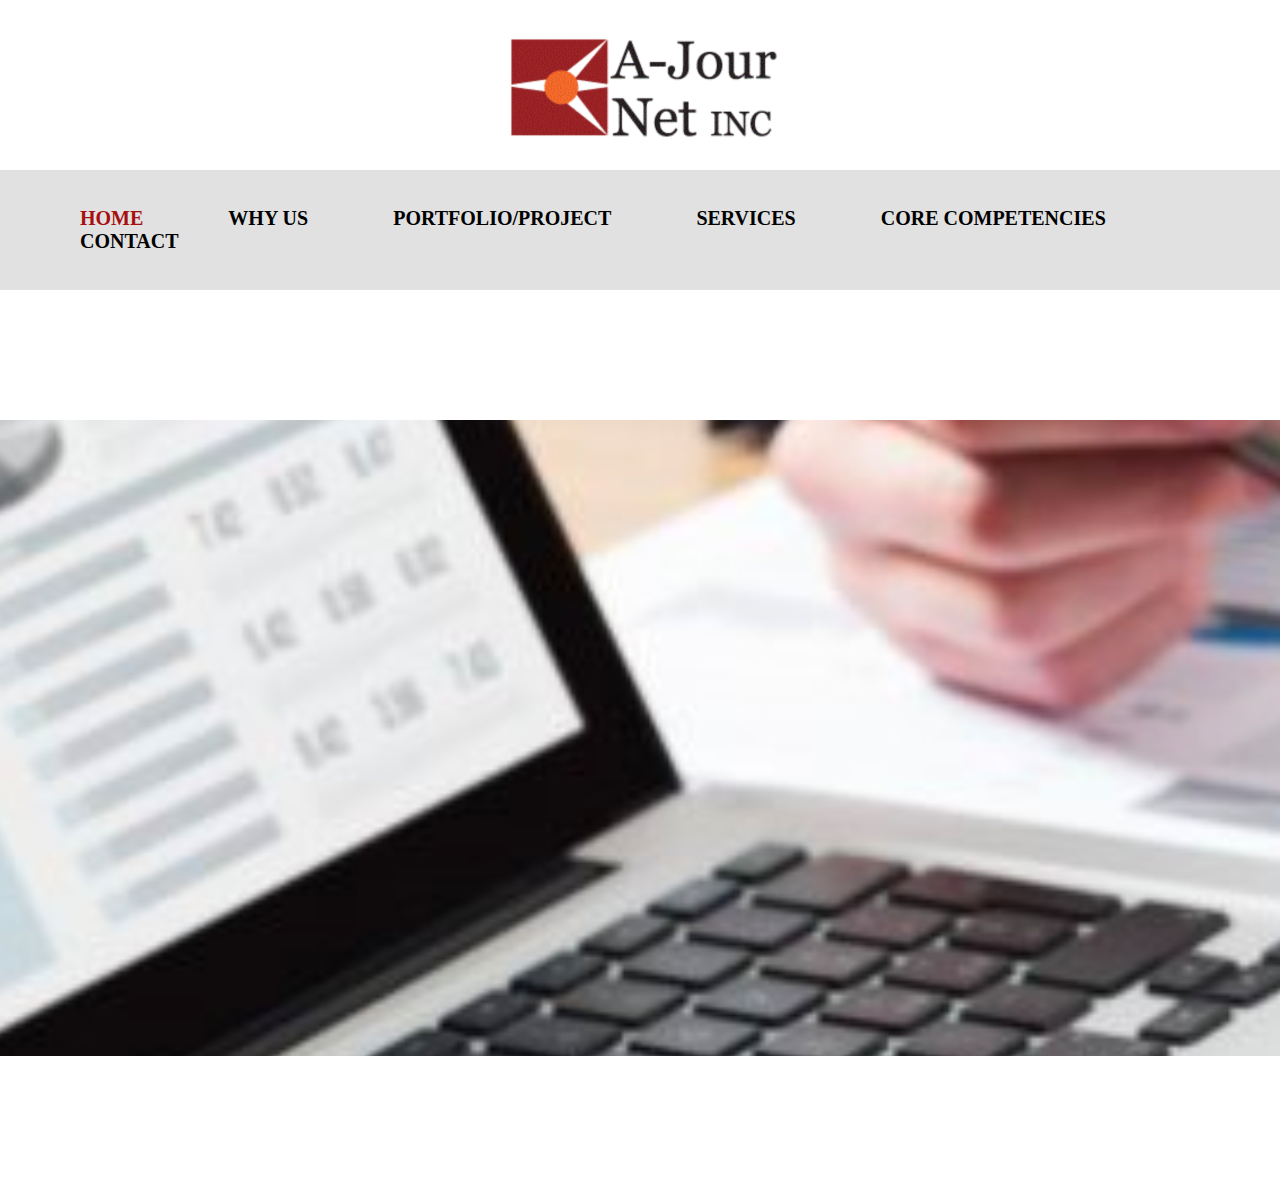
==== index.html @ ab973182 "created git ignore" ====
<!DOCTYPE html>
<html>
    <head>
        <title>A jour net</title>
        <link rel="stylesheet" href="style.css">
    </head>

    <body>
      <div>
          <img src="images/logos/ajournet-logo.svg" class="profile-img">
      </div>
        <header>
            <nav>
                <ul>
                    <li><a class=current href="index.html">HOME</a></li>
                    <li><a href="why.html">WHY US</a></li>
                    <li><a href="portfolio.html">PORTFOLIO/PROJECT</a></li>
                    <li><a href="services.html">SERVICES</a></li>
                    <li><a href="core.html">CORE COMPETENCIES</a></li>
                    <li><a href="contact.html">CONTACT</a></li>
                </ul>
            </nav>
        </header>
        <main>
            <section id="home">
              <div>
                <img src="images/others/Mask Group 2.svg">
              </div>
              <div>
                  .smelborp tnetnoc noitatnemucoD lacinhceT dna gnitekraM
                  ot snoitulos ssalc dlrow
                  edivorp ot denoitisop yleuqinu si teN ruoJ-A ,troppus dna tnempoleved ,noitinfied tnemeganaM tnetnoC tnenopmoC dna LMX/ATID ni ecneirepxe sraey 02 revo htiW
              </div>
            </section>
        </main>
    </body>
</html>
---- style.css ----
body {
  margin: 0;
}

header {
  display: flex;
  height: 120px;
  background-color: #e1e1e1;
}

header * {
  margin-left: auto;
  margin-right: auto;
  margin-bottom: auto;
  margin-top: auto;
  display: inline;
  font-size: 20px;
  font-weight: bold;
  font-family: "Georgia";
}

header ul {
  padding: 0;
}

header li {
  margin-left: 80px;
}

header a:hover {
  color: #a70f0f
}

header a.current {
  color: #a70f0f
}

header li a {
  text-decoration: none;
  color: black;
  font-size: 20px;
}

section {
  height: 100vh;
  display: flex;
  justify-content: center;
  align-items: center;
  text-align: center;
}

.profile-img {
  display: block;
  margin: auto;
  margin-bottom: 20px;
  width: 300px;
}

footer {
  text-align: center;
  padding: 50px;
}
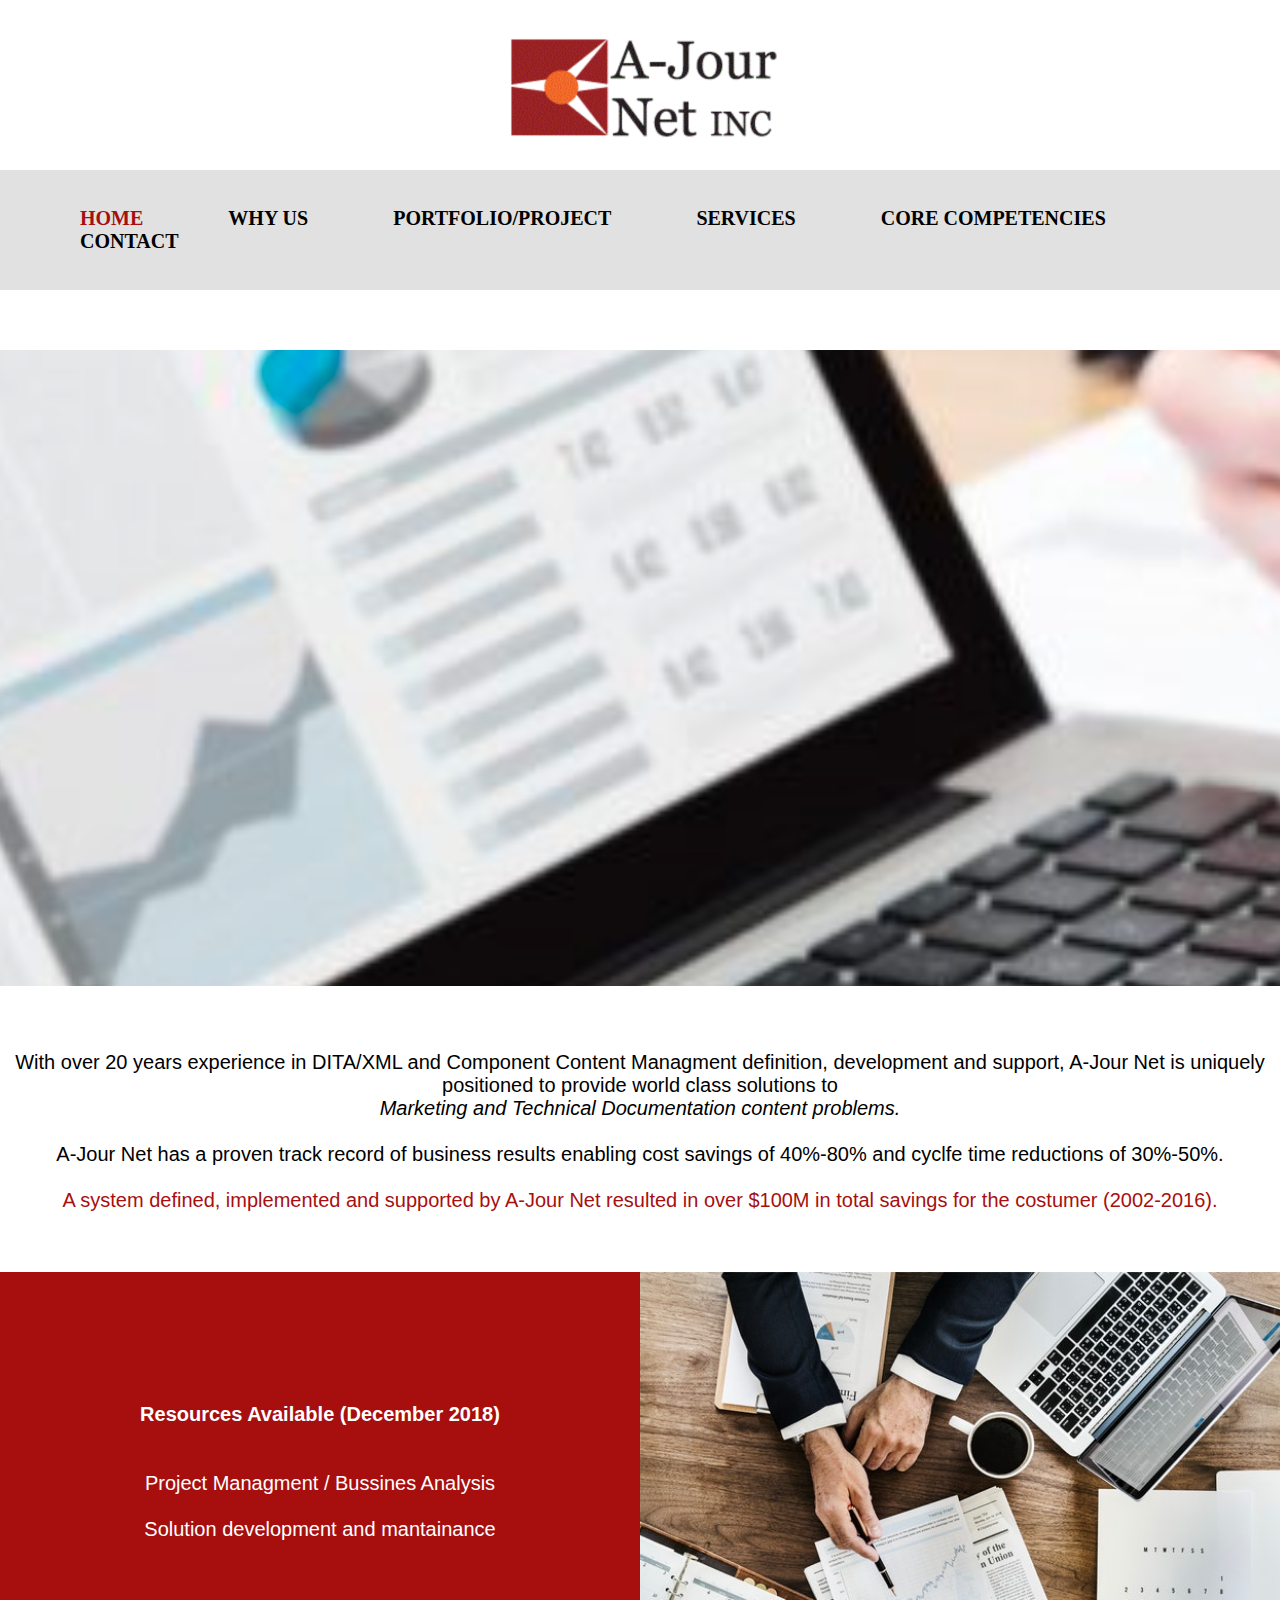
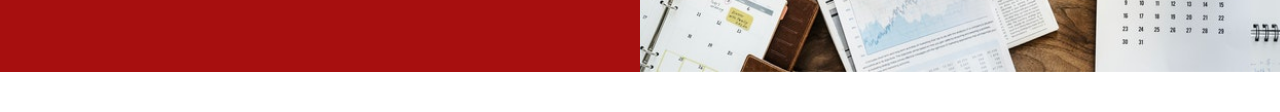
==== commit 81ce68a0: "Created index and why views" ====
--- a/index.html
+++ b/index.html
@@ -23,14 +23,37 @@
         </header>
         <main>
             <section id="home">
-              <div>
-                <img src="images/others/Mask Group 2.svg">
-              </div>
-              <div>
-                  .smelborp tnetnoc noitatnemucoD lacinhceT dna gnitekraM
-                  ot snoitulos ssalc dlrow
-                  edivorp ot denoitisop yleuqinu si teN ruoJ-A ,troppus dna tnempoleved ,noitinfied tnemeganaM tnetnoC tnenopmoC dna LMX/ATID ni ecneirepxe sraey 02 revo htiW
-              </div>
+                <div>
+                    <img class=layout-img src="images/others/Mask Group 2.svg">
+                </div>
+                <div class="left-list">
+                    <p>
+                        With over 20 years experience in DITA/XML and Component Content Managment
+                        definition, development and support, A-Jour Net is uniquely positioned to provide
+                        world class solutions to <br/>
+                        <em>Marketing and Technical Documentation content problems.</em> <br/>
+                        <br/>
+                        A-Jour Net has a proven track record of business results enabling cost savings of
+                        40%-80% and cyclfe time reductions of 30%-50%. <br/>
+                        <br/>
+                        <span class="highlight">A system defined, implemented and supported by A-Jour Net resulted in over $100M
+                        in total savings for the costumer (2002-2016).</span>
+                    </p>
+                </div>
+                <div class="row">
+                    <div class="column red-column">
+                        <p>
+                            <b>Resources Available (December 2018)</b> <br/>
+                            <br/><br/>
+                            Project Managment / Bussines Analysis <br/>
+                            <br/>
+                            Solution development and mantainance
+                        </p>
+                    </div>
+                    <div class="column">
+                        <img src="images/others/Image 5.svg" class="column-figure" >
+                    </div>
+                </div>
             </section>
         </main>
     </body>
--- a/style.css
+++ b/style.css
@@ -1,5 +1,7 @@
 body {
   margin: 0;
+  font-size: 20px;
+  font-family: "Arial";
 }
 
 header {
@@ -17,6 +19,14 @@
   font-size: 20px;
   font-weight: bold;
   font-family: "Georgia";
+}
+
+h1, h2 {
+  color: #a70f0f;
+}
+
+h2 {
+  font-size: 22px;
 }
 
 header ul {
@@ -38,15 +48,53 @@
 header li a {
   text-decoration: none;
   color: black;
-  font-size: 20px;
 }
 
 section {
-  height: 100vh;
-  display: flex;
   justify-content: center;
   align-items: center;
   text-align: center;
+}
+
+section > div {
+  margin-top: 60px;
+}
+
+div .highlight {
+  color: #a70f0f
+}
+
+img .layout-img {
+  width: 100vw;
+}
+
+div .column {
+  float: left;
+  width: 50%;
+  height: 400px;
+  overflow: hidden;
+  margin-bottom: 40px;
+}
+
+div .red-column {
+  background-color: #a70f0f;
+  color: white;
+  margin-top: auto;
+  display: flex;
+  align-items: center;
+  justify-content: center;
+}
+
+div .left-list {
+  text-align: left;
+  margin-left: 8%;
+  margin-right: 8%
+}
+
+div .column-figure {
+  height: 100%;
+  width: 100%;
+  object-fit: cover;
 }
 
 .profile-img {
@@ -55,8 +103,3 @@
   margin-bottom: 20px;
   width: 300px;
 }
-
-footer {
-  text-align: center;
-  padding: 50px;
-}
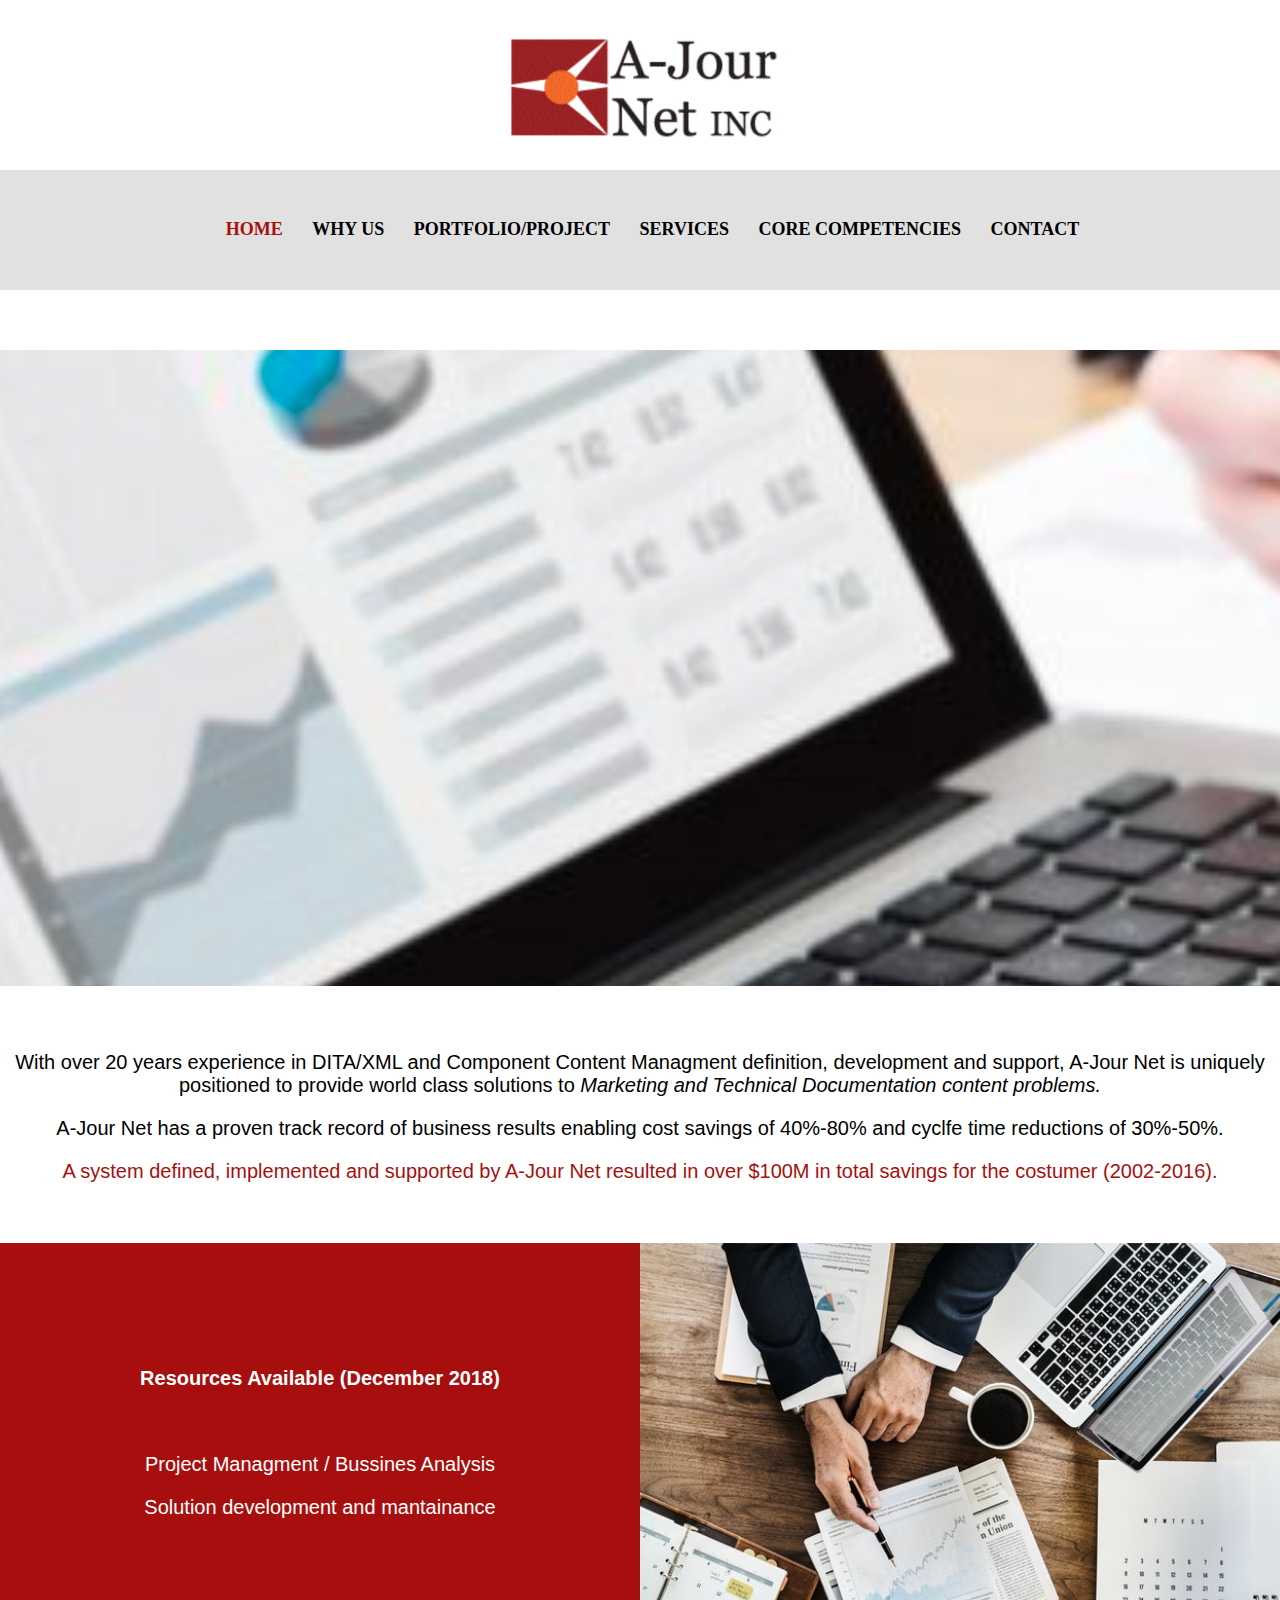
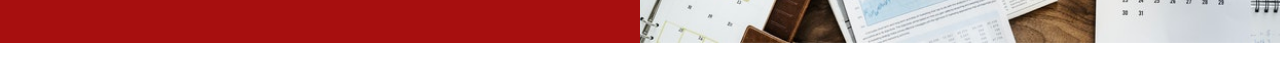
==== commit 90749649: "Small fixes" ====
--- a/index.html
+++ b/index.html
@@ -27,28 +27,22 @@
                     <img class=layout-img src="images/others/Mask Group 2.svg">
                 </div>
                 <div class="left-list">
-                    <p>
-                        With over 20 years experience in DITA/XML and Component Content Managment
-                        definition, development and support, A-Jour Net is uniquely positioned to provide
-                        world class solutions to <br/>
-                        <em>Marketing and Technical Documentation content problems.</em> <br/>
-                        <br/>
-                        A-Jour Net has a proven track record of business results enabling cost savings of
-                        40%-80% and cyclfe time reductions of 30%-50%. <br/>
-                        <br/>
-                        <span class="highlight">A system defined, implemented and supported by A-Jour Net resulted in over $100M
-                        in total savings for the costumer (2002-2016).</span>
-                    </p>
+                    <p>With over 20 years experience in DITA/XML and Component Content Managment
+                    definition, development and support, A-Jour Net is uniquely positioned to provide
+                    world class solutions to <em>Marketing and Technical Documentation content problems.</em> </p>
+                    <p>A-Jour Net has a proven track record of business results enabling cost savings of
+                    40%-80% and cyclfe time reductions of 30%-50%. </p>
+                    <p> <span class="highlight">A system defined, implemented and supported by A-Jour Net resulted in over $100M
+                    in total savings for the costumer (2002-2016).</span></p>
                 </div>
                 <div class="row">
                     <div class="column red-column">
-                        <p>
-                            <b>Resources Available (December 2018)</b> <br/>
-                            <br/><br/>
-                            Project Managment / Bussines Analysis <br/>
-                            <br/>
-                            Solution development and mantainance
-                        </p>
+                        <div>
+                            <p><b>Resources Available (December 2018)</b></p>
+                            </br>
+                            <p>Project Managment / Bussines Analysis</p>
+                            <p>Solution development and mantainance</p>
+                        </div>
                     </div>
                     <div class="column">
                         <img src="images/others/Image 5.svg" class="column-figure" >
--- a/style.css
+++ b/style.css
@@ -1,105 +1,203 @@
 body {
-  margin: 0;
-  font-size: 20px;
-  font-family: "Arial";
+    margin: 0;
+    font-size: 20px;
+    font-family: "Arial";
 }
 
 header {
-  display: flex;
-  height: 120px;
-  background-color: #e1e1e1;
+    display: flex;
+    height: 120px;
+    background-color: #e1e1e1;
 }
 
 header * {
-  margin-left: auto;
-  margin-right: auto;
-  margin-bottom: auto;
-  margin-top: auto;
-  display: inline;
-  font-size: 20px;
-  font-weight: bold;
-  font-family: "Georgia";
-}
-
-h1, h2 {
-  color: #a70f0f;
-}
-
+    margin-left: auto;
+    margin-right: auto;
+    margin-bottom: auto;
+    margin-top: auto;
+    display: inline;
+    font-size: 18px;
+    font-weight: bold;
+    font-family: "Georgia";
+}
+
+h1,
 h2 {
-  font-size: 22px;
+    color: #a70f0f;
+}
+
+h2 {
+    font-size: 22px;
 }
 
 header ul {
-  padding: 0;
+    padding: 0;
 }
 
 header li {
-  margin-left: 80px;
+    margin-left: 25px;
 }
 
 header a:hover {
-  color: #a70f0f
+    color: #a70f0f
 }
 
 header a.current {
-  color: #a70f0f
+    color: #a70f0f
 }
 
 header li a {
-  text-decoration: none;
-  color: black;
+    text-decoration: none;
+    color: black;
 }
 
 section {
-  justify-content: center;
-  align-items: center;
-  text-align: center;
-}
-
-section > div {
+    justify-content: center;
+    align-items: center;
+    text-align: center;
+}
+
+section>div {
+    margin-top: 60px;
+}
+
+div .highlight {
+    color: #a70f0f
+}
+
+img .layout-img {
+    width: 100vw;
+}
+
+div .column {
+    float: left;
+    width: 50%;
+    height: 400px;
+    overflow: hidden;
+    margin-bottom: 40px;
+}
+
+div .triple-column {
+  float: left;
+  width: 33.3%;
   margin-top: 60px;
-}
-
-div .highlight {
-  color: #a70f0f
-}
-
-img .layout-img {
-  width: 100vw;
-}
-
-div .column {
-  float: left;
-  width: 50%;
-  height: 400px;
-  overflow: hidden;
-  margin-bottom: 40px;
+  position: relative;
 }
 
 div .red-column {
+    background-color: #a70f0f;
+    color: white;
+    margin-top: auto;
+    display: flex;
+    align-items: center;
+    justify-content: center;
+}
+
+div .left-list {
+    text-align: left;
+    margin-left: 8%;
+    margin-right: 8%
+}
+
+div .column-figure {
+    height: 100%;
+    width: 100%;
+    object-fit: cover;
+}
+
+.profile-img {
+    display: block;
+    margin: auto;
+    margin-bottom: 20px;
+    width: 300px;
+}
+
+hr {
+    border: none;
+    border-left: 1px solid hsla(200, 10%, 50%, 100);
+    height: 100vh;
+    width: 1px;
+}
+
+.contact-profile-list {
+    display: -webkit-inline-box;
+    height: 30pc;
+}
+
+.contact-profile {
+    width: 50%;
+}
+
+.contact-row input,
+textarea {
+    width: 100%;
+    font-size: 30px;
+    margin-bottom: 40px;
+}
+
+.contact-title-page {
+    font-size: 200%;
+    color: #a70f0f;
+}
+
+.contact-profile h3 {
+    width: 20%;
+    margin: auto;
+    color: #a70f0f;
+    text-align: center;
+    height: 7pc;
+}
+
+.contact-row {
+    display: inline-flex;
+    text-align: left;
+    padding-left: 3%;
+}
+
+.contact-column {
+    flex: 50%;
+}
+
+.contact-submit {
+    width: 90%;
+}
+
+.contact-btn {
+    background-color: #a70f0f;
+    color: #e1e1e1;
+    width: 115px;
+    height: 40px;
+    float: right;
+}
+
+.service-label {
+  position: absolute;
+  top: 50%;
+  left: 50%;
+  margin-right: -50%;
+  transform: translate(-50%, -50%);
   background-color: #a70f0f;
   color: white;
-  margin-top: auto;
-  display: flex;
-  align-items: center;
-  justify-content: center;
-}
-
-div .left-list {
-  text-align: left;
-  margin-left: 8%;
-  margin-right: 8%
-}
-
-div .column-figure {
-  height: 100%;
-  width: 100%;
-  object-fit: cover;
-}
-
-.profile-img {
-  display: block;
-  margin: auto;
-  margin-bottom: 20px;
-  width: 300px;
-}
+  border-radius: 15px;
+  font-size: 18px;
+}
+
+.service-label-text {
+  margin-inline-start: 1em;
+  margin-inline-end: 1em;
+}
+
+.service-img {
+  height: 60%;
+  width: 60%;
+}
+.contact-row:after {
+    content: "";
+    display: table;
+    clear: both;
+}
+
+footer {
+    text-align: center;
+    padding: 50px;
+}
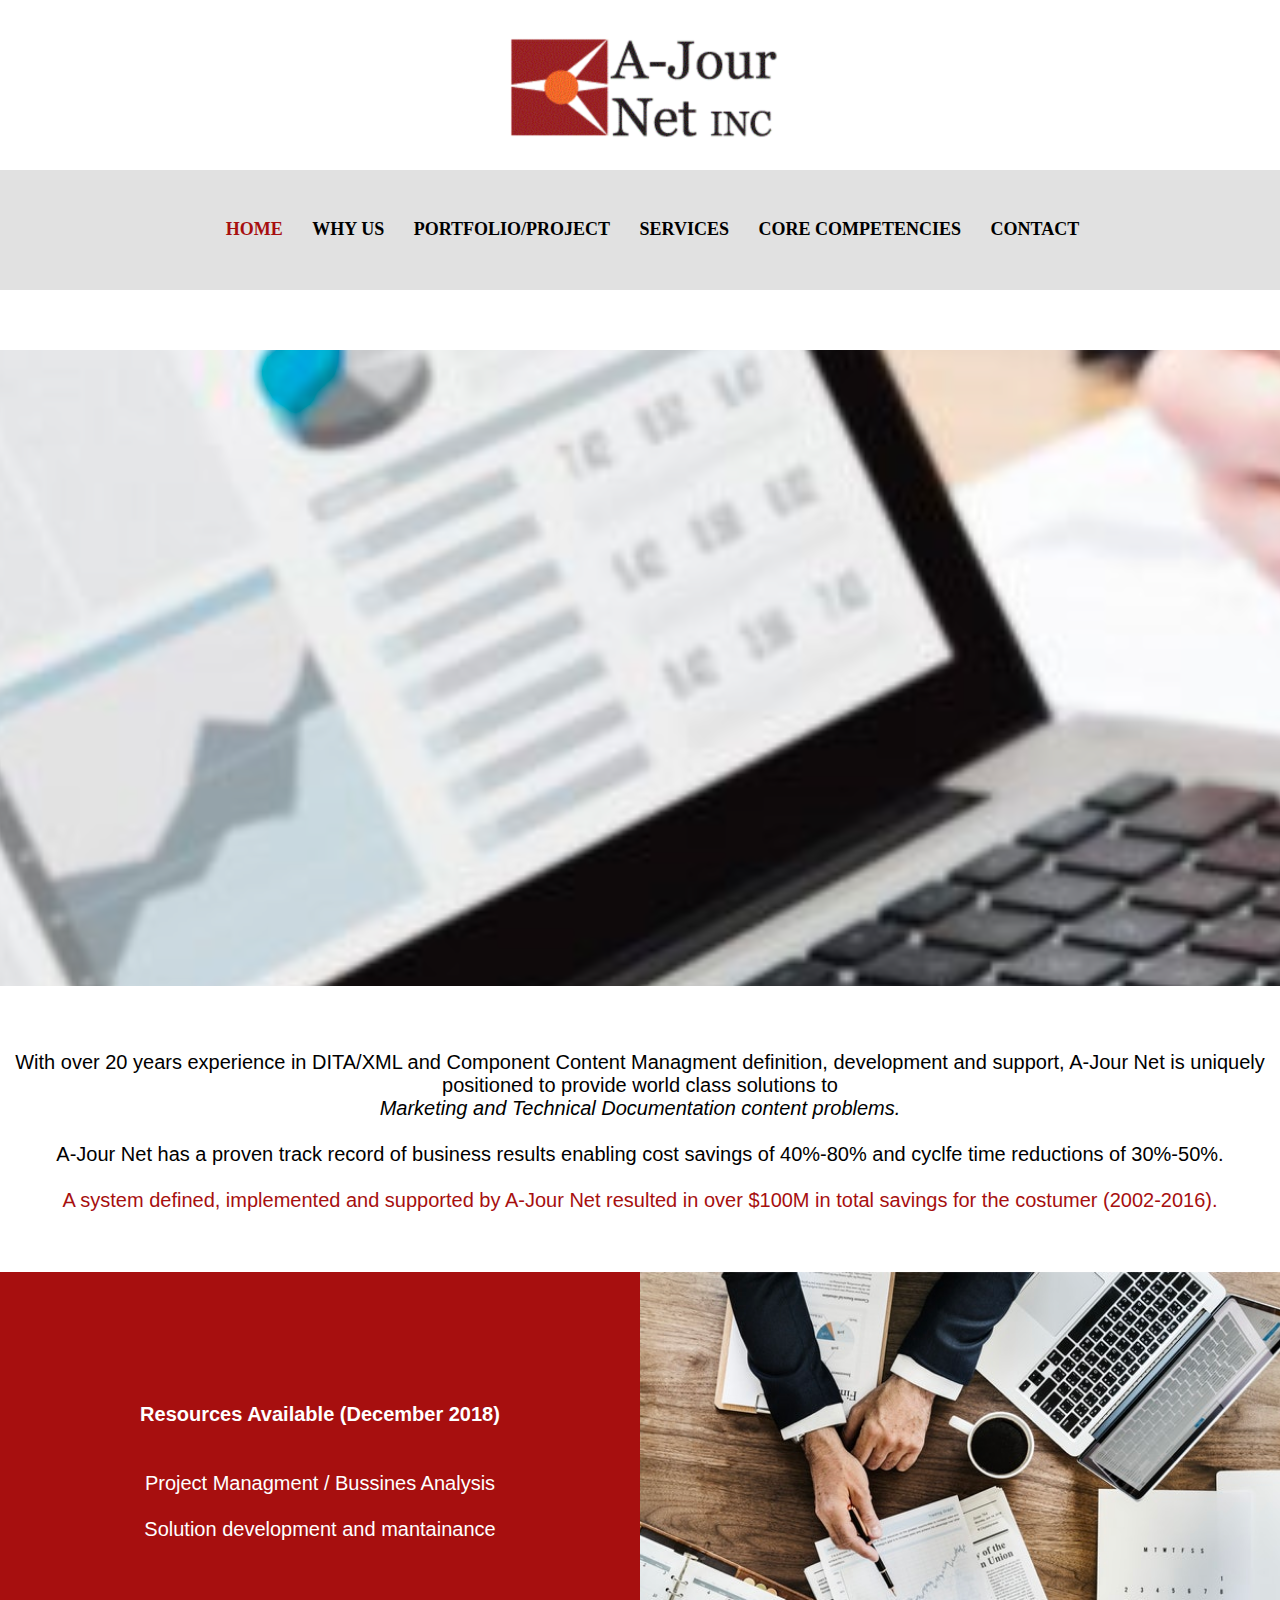
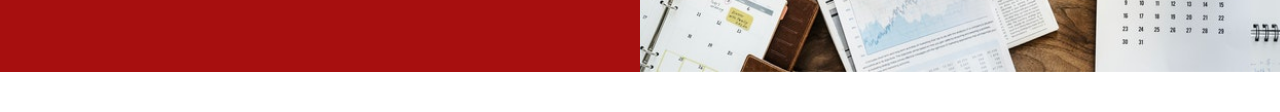
==== commit dbb413c3: "include core page" ====
--- a/index.html
+++ b/index.html
@@ -1,54 +1,56 @@
 <!DOCTYPE html>
 <html>
-    <head>
-        <title>A jour net</title>
-        <link rel="stylesheet" href="style.css">
-    </head>
 
-    <body>
-      <div>
-          <img src="images/logos/ajournet-logo.svg" class="profile-img">
-      </div>
-        <header>
-            <nav>
-                <ul>
-                    <li><a class=current href="index.html">HOME</a></li>
-                    <li><a href="why.html">WHY US</a></li>
-                    <li><a href="portfolio.html">PORTFOLIO/PROJECT</a></li>
-                    <li><a href="services.html">SERVICES</a></li>
-                    <li><a href="core.html">CORE COMPETENCIES</a></li>
-                    <li><a href="contact.html">CONTACT</a></li>
-                </ul>
-            </nav>
-        </header>
-        <main>
-            <section id="home">
-                <div>
-                    <img class=layout-img src="images/others/Mask Group 2.svg">
+<head>
+    <title>A jour net</title>
+    <link rel="stylesheet" href="style.css">
+</head>
+
+<body>
+    <div>
+        <img src="images/logos/ajournet-logo.svg" class="profile-img">
+    </div>
+    <header>
+        <nav>
+            <ul>
+                <li><a class=current href="index.html">HOME</a></li>
+                <li><a href="why.html">WHY US</a></li>
+                <li><a href="portfolio.html">PORTFOLIO/PROJECT</a></li>
+                <li><a href="services.html">SERVICES</a></li>
+                <li><a href="core.html">CORE COMPETENCIES</a></li>
+                <li><a href="contact.html">CONTACT</a></li>
+            </ul>
+        </nav>
+    </header>
+    <main>
+        <section id="home">
+            <div>
+                <img class=layout-img src="images/others/Mask Group 2.svg">
+            </div>
+            <div class="left-list">
+                <p>
+                    With over 20 years experience in DITA/XML and Component Content Managment definition, development and support, A-Jour Net is uniquely positioned to provide world class solutions to <br/>
+                    <em>Marketing and Technical Documentation content problems.</em> <br/>
+                    <br/> A-Jour Net has a proven track record of business results enabling cost savings of 40%-80% and cyclfe time reductions of 30%-50%. <br/>
+                    <br/>
+                    <span class="highlight">A system defined, implemented and supported by A-Jour Net resulted in over $100M
+                        in total savings for the costumer (2002-2016).</span>
+                </p>
+            </div>
+            <div class="row">
+                <div class="column red-column">
+                    <p>
+                        <b>Resources Available (December 2018)</b> <br/>
+                        <br/><br/> Project Managment / Bussines Analysis <br/>
+                        <br/> Solution development and mantainance
+                    </p>
                 </div>
-                <div class="left-list">
-                    <p>With over 20 years experience in DITA/XML and Component Content Managment
-                    definition, development and support, A-Jour Net is uniquely positioned to provide
-                    world class solutions to <em>Marketing and Technical Documentation content problems.</em> </p>
-                    <p>A-Jour Net has a proven track record of business results enabling cost savings of
-                    40%-80% and cyclfe time reductions of 30%-50%. </p>
-                    <p> <span class="highlight">A system defined, implemented and supported by A-Jour Net resulted in over $100M
-                    in total savings for the costumer (2002-2016).</span></p>
+                <div class="column">
+                    <img src="images/others/Image 5.svg" class="column-figure">
                 </div>
-                <div class="row">
-                    <div class="column red-column">
-                        <div>
-                            <p><b>Resources Available (December 2018)</b></p>
-                            </br>
-                            <p>Project Managment / Bussines Analysis</p>
-                            <p>Solution development and mantainance</p>
-                        </div>
-                    </div>
-                    <div class="column">
-                        <img src="images/others/Image 5.svg" class="column-figure" >
-                    </div>
-                </div>
-            </section>
-        </main>
-    </body>
-</html>
+            </div>
+        </section>
+    </main>
+</body>
+
+</html>--- a/style.css
+++ b/style.css
@@ -75,13 +75,6 @@
     height: 400px;
     overflow: hidden;
     margin-bottom: 40px;
-}
-
-div .triple-column {
-  float: left;
-  width: 33.3%;
-  margin-top: 60px;
-  position: relative;
 }
 
 div .red-column {
@@ -170,34 +163,36 @@
     float: right;
 }
 
-.service-label {
-  position: absolute;
-  top: 50%;
-  left: 50%;
-  margin-right: -50%;
-  transform: translate(-50%, -50%);
-  background-color: #a70f0f;
-  color: white;
-  border-radius: 15px;
-  font-size: 18px;
-}
-
-.service-label-text {
-  margin-inline-start: 1em;
-  margin-inline-end: 1em;
-}
-
-.service-img {
-  height: 60%;
-  width: 60%;
-}
 .contact-row:after {
     content: "";
     display: table;
     clear: both;
 }
 
+.logo-img {
+    width: 120%;
+    margin-bottom: 0%
+}
+
+#core .container {
+    display: table;
+    margin-left: auto;
+    margin-right: auto;
+}
+
+#core div h5 {
+    color: #a70f0f;
+}
+
+#core .column {
+    width: 100px;
+    margin-bottom: 40px;
+    margin: 0px 50px 0px 60px;
+    float: left;
+    overflow: initial;
+}
+
 footer {
     text-align: center;
     padding: 50px;
-}
+}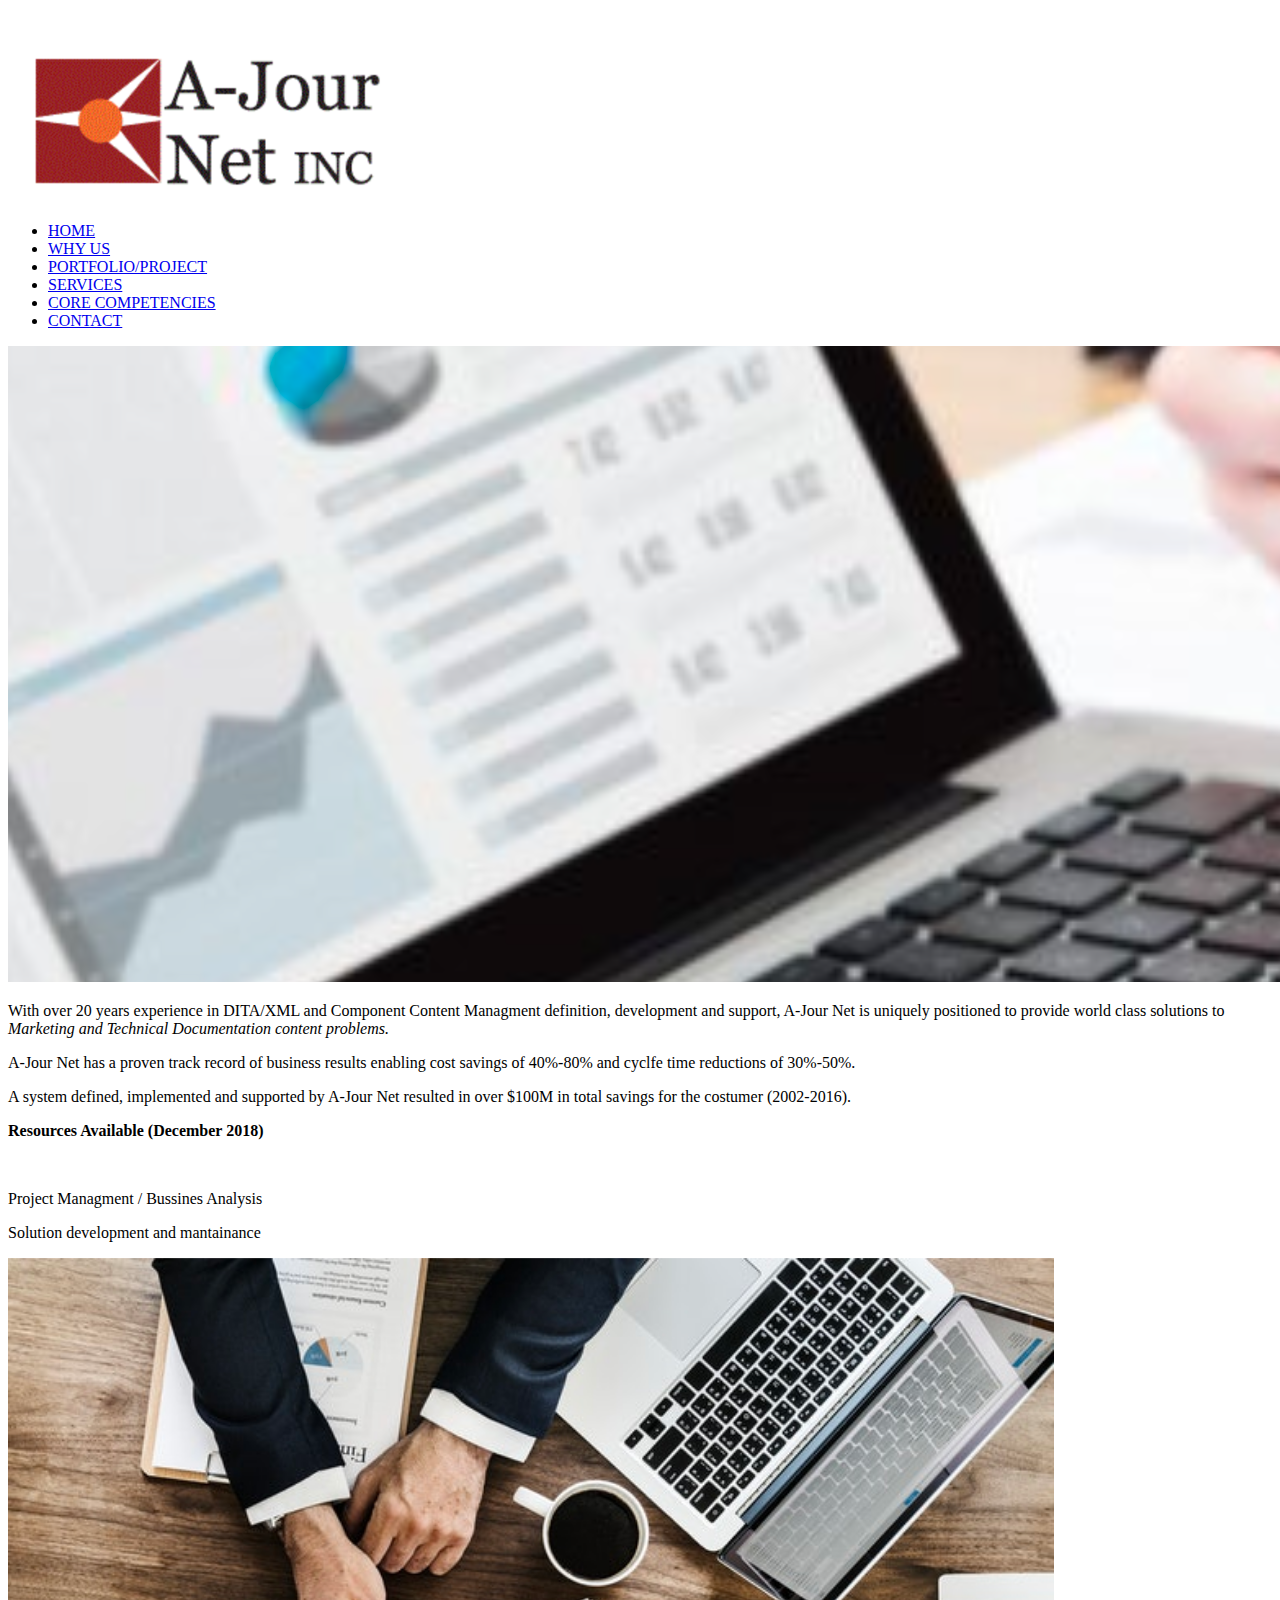
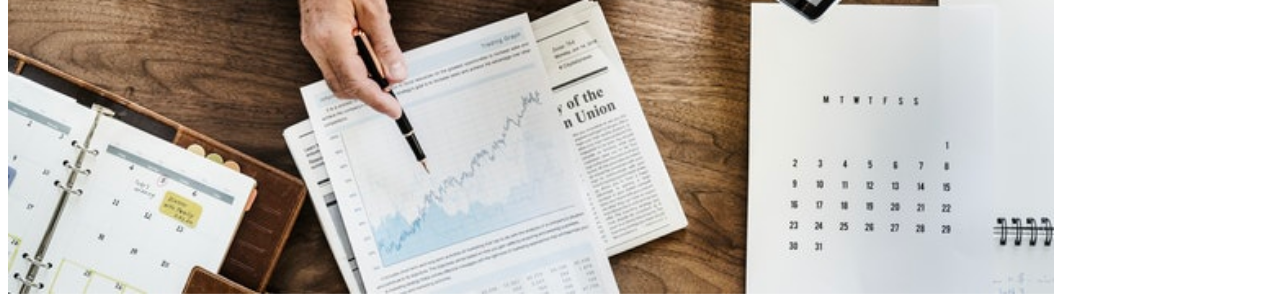
==== commit 5afe3950: "Merge core and services" ====
--- a/index.html
+++ b/index.html
@@ -1,10 +1,5 @@
 <!DOCTYPE html>
 <html>
-
-<head>
-    <title>A jour net</title>
-    <link rel="stylesheet" href="style.css">
-</head>
 
 <body>
     <div>
@@ -28,26 +23,24 @@
                 <img class=layout-img src="images/others/Mask Group 2.svg">
             </div>
             <div class="left-list">
-                <p>
-                    With over 20 years experience in DITA/XML and Component Content Managment definition, development and support, A-Jour Net is uniquely positioned to provide world class solutions to <br/>
-                    <em>Marketing and Technical Documentation content problems.</em> <br/>
-                    <br/> A-Jour Net has a proven track record of business results enabling cost savings of 40%-80% and cyclfe time reductions of 30%-50%. <br/>
-                    <br/>
-                    <span class="highlight">A system defined, implemented and supported by A-Jour Net resulted in over $100M
-                        in total savings for the costumer (2002-2016).</span>
-                </p>
+                <p>With over 20 years experience in DITA/XML and Component Content Managment definition, development and support, A-Jour Net is uniquely positioned to provide world class solutions to <em>Marketing and Technical Documentation content problems.</em>                    </p>
+                <p>A-Jour Net has a proven track record of business results enabling cost savings of 40%-80% and cyclfe time reductions of 30%-50%. </p>
+                <p> <span class="highlight">A system defined, implemented and supported by A-Jour Net resulted in over $100M
+                    in total savings for the costumer (2002-2016).</span></p>
             </div>
             <div class="row">
                 <div class="column red-column">
-                    <p>
-                        <b>Resources Available (December 2018)</b> <br/>
-                        <br/><br/> Project Managment / Bussines Analysis <br/>
-                        <br/> Solution development and mantainance
-                    </p>
+                    <div>
+                        <p><b>Resources Available (December 2018)</b></p>
+                        </br>
+                        <p>Project Managment / Bussines Analysis</p>
+                        <p>Solution development and mantainance</p>
+                    </div>
                 </div>
                 <div class="column">
                     <img src="images/others/Image 5.svg" class="column-figure">
                 </div>
+            </div>
             </div>
         </section>
     </main>
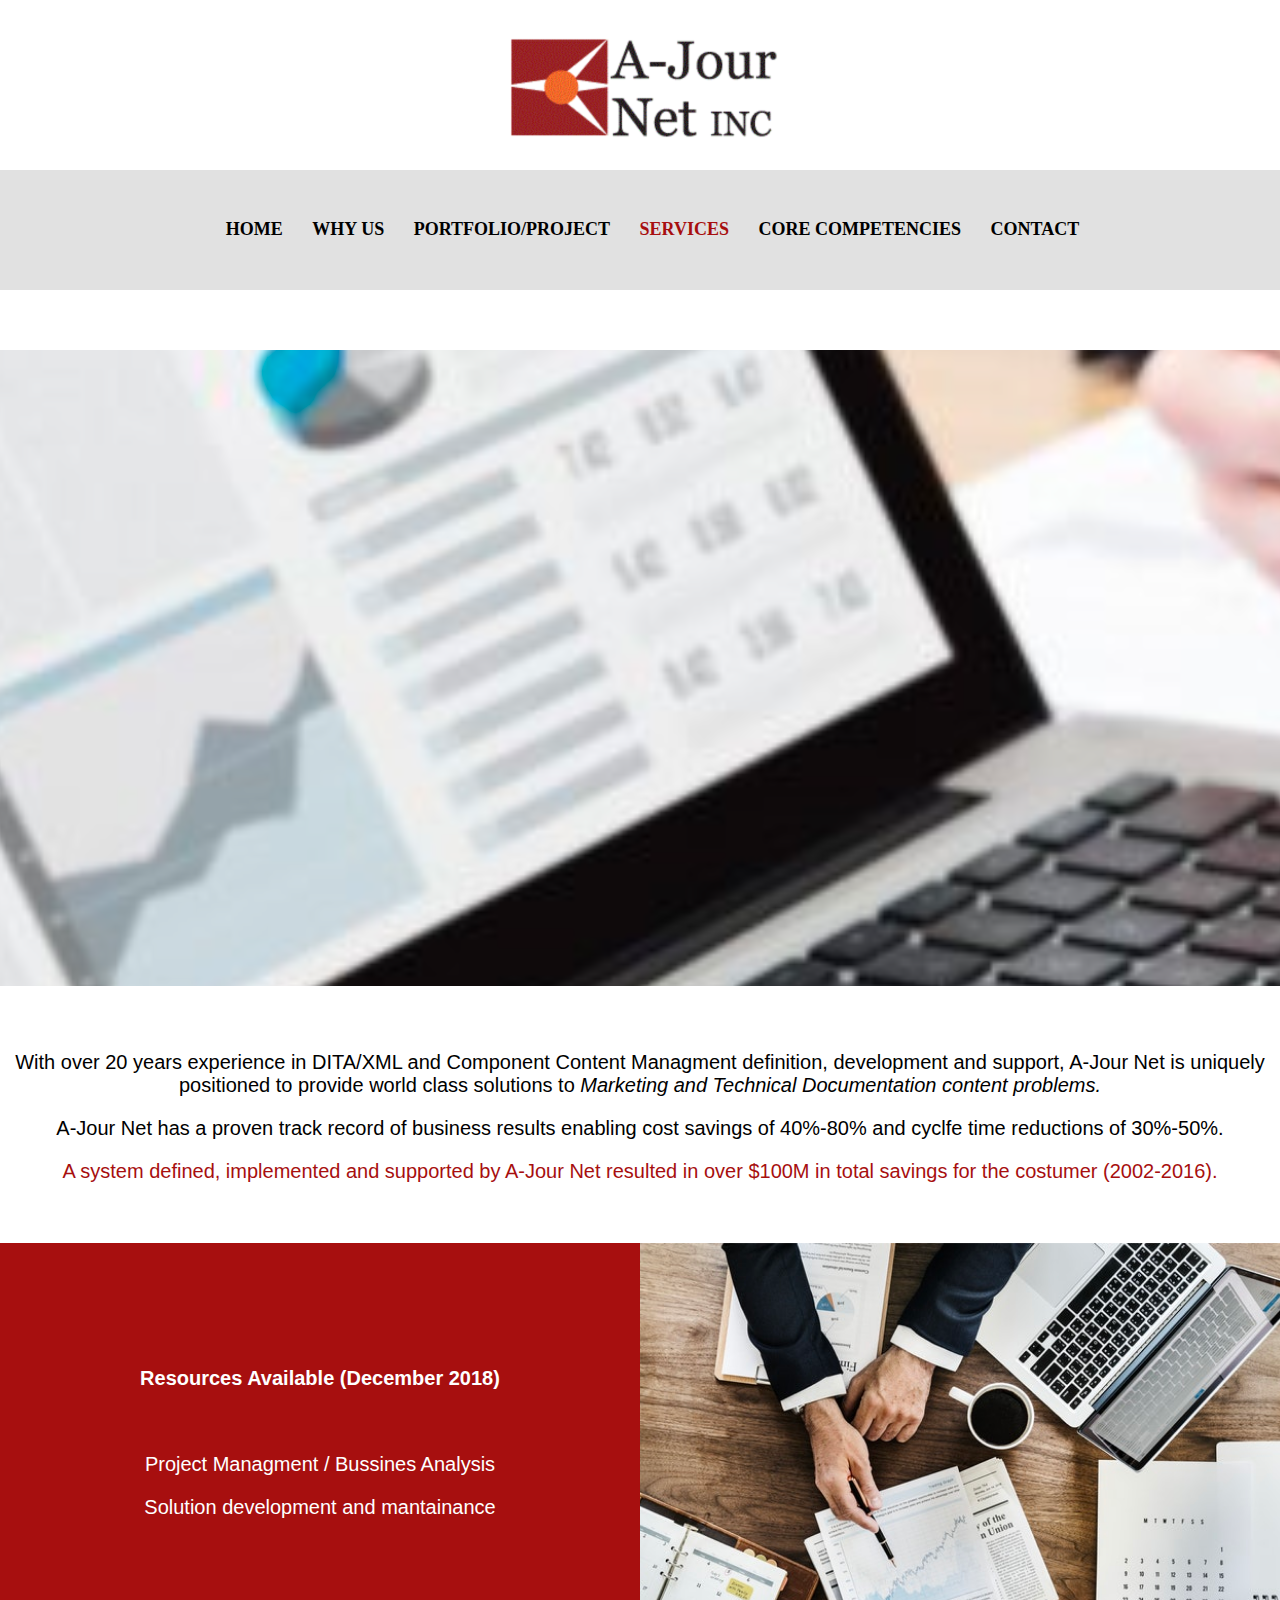
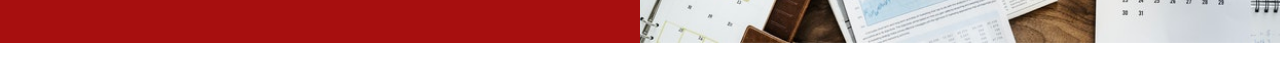
==== commit 143d1bfc: "fix index, nav style missing by merge" ====
--- a/index.html
+++ b/index.html
@@ -1,5 +1,10 @@
 <!DOCTYPE html>
 <html>
+
+<head>
+    <title>A jour net</title>
+    <link rel="stylesheet" href="style.css">
+</head>
 
 <body>
     <div>
@@ -8,10 +13,10 @@
     <header>
         <nav>
             <ul>
-                <li><a class=current href="index.html">HOME</a></li>
+                <li><a href="index.html">HOME</a></li>
                 <li><a href="why.html">WHY US</a></li>
                 <li><a href="portfolio.html">PORTFOLIO/PROJECT</a></li>
-                <li><a href="services.html">SERVICES</a></li>
+                <li><a class=current href="services.html">SERVICES</a></li>
                 <li><a href="core.html">CORE COMPETENCIES</a></li>
                 <li><a href="contact.html">CONTACT</a></li>
             </ul>
--- a/style.css
+++ b/style.css
@@ -0,0 +1,227 @@
+body {
+    margin: 0;
+    font-size: 20px;
+    font-family: "Arial";
+}
+
+header {
+    display: flex;
+    height: 120px;
+    background-color: #e1e1e1;
+}
+
+header * {
+    margin-left: auto;
+    margin-right: auto;
+    margin-bottom: auto;
+    margin-top: auto;
+    display: inline;
+    font-size: 18px;
+    font-weight: bold;
+    font-family: "Georgia";
+}
+
+h1,
+h2 {
+    color: #a70f0f;
+}
+
+h2 {
+    font-size: 22px;
+}
+
+header ul {
+    padding: 0;
+}
+
+header li {
+    margin-left: 25px;
+}
+
+header a:hover {
+    color: #a70f0f
+}
+
+header a.current {
+    color: #a70f0f
+}
+
+header li a {
+    text-decoration: none;
+    color: black;
+}
+
+section {
+    justify-content: center;
+    align-items: center;
+    text-align: center;
+}
+
+section>div {
+    margin-top: 60px;
+}
+
+div .highlight {
+    color: #a70f0f
+}
+
+img .layout-img {
+    width: 100vw;
+}
+
+div .column {
+    float: left;
+    width: 50%;
+    height: 400px;
+    overflow: hidden;
+    margin-bottom: 40px;
+}
+
+div .triple-column {
+    float: left;
+    width: 33.3%;
+    margin-top: 60px;
+    position: relative;
+}
+
+div .red-column {
+    background-color: #a70f0f;
+    color: white;
+    margin-top: auto;
+    display: flex;
+    align-items: center;
+    justify-content: center;
+}
+
+div .left-list {
+    text-align: left;
+    margin-left: 8%;
+    margin-right: 8%
+}
+
+div .column-figure {
+    height: 100%;
+    width: 100%;
+    object-fit: cover;
+}
+
+.profile-img {
+    display: block;
+    margin: auto;
+    margin-bottom: 20px;
+    width: 300px;
+}
+
+hr {
+    border: none;
+    border-left: 1px solid hsla(200, 10%, 50%, 100);
+    height: 100vh;
+    width: 1px;
+}
+
+.contact-profile-list {
+    display: -webkit-inline-box;
+    height: 30pc;
+}
+
+.contact-profile {
+    width: 50%;
+}
+
+.contact-row input,
+textarea {
+    width: 100%;
+    font-size: 30px;
+    margin-bottom: 40px;
+}
+
+.contact-title-page {
+    font-size: 200%;
+    color: #a70f0f;
+}
+
+.contact-profile h3 {
+    width: 20%;
+    margin: auto;
+    color: #a70f0f;
+    text-align: center;
+    height: 7pc;
+}
+
+.contact-row {
+    display: inline-flex;
+    text-align: left;
+    padding-left: 3%;
+}
+
+.contact-column {
+    flex: 50%;
+}
+
+.contact-submit {
+    width: 90%;
+}
+
+.contact-btn {
+    background-color: #a70f0f;
+    color: #e1e1e1;
+    width: 115px;
+    height: 40px;
+    float: right;
+}
+
+.service-label {
+    position: absolute;
+    top: 50%;
+    left: 50%;
+    margin-right: -50%;
+    transform: translate(-50%, -50%);
+    background-color: #a70f0f;
+    color: white;
+    border-radius: 15px;
+    font-size: 18px;
+}
+
+.service-label-text {
+    margin-inline-start: 1em;
+    margin-inline-end: 1em;
+}
+
+.service-img {
+    height: 60%;
+    width: 60%;
+}
+
+.contact-row:after {
+    content: "";
+    display: table;
+    clear: both;
+}
+
+.logo-img {
+    width: 120%;
+    margin-bottom: 0%
+}
+
+#core .container {
+    display: table;
+    margin-left: auto;
+    margin-right: auto;
+}
+
+#core div h5 {
+    color: #a70f0f;
+}
+
+#core .column {
+    width: 100px;
+    margin-bottom: 40px;
+    margin: 0px 50px 0px 60px;
+    float: left;
+    overflow: initial;
+}
+
+footer {
+    text-align: center;
+    padding: 50px;
+}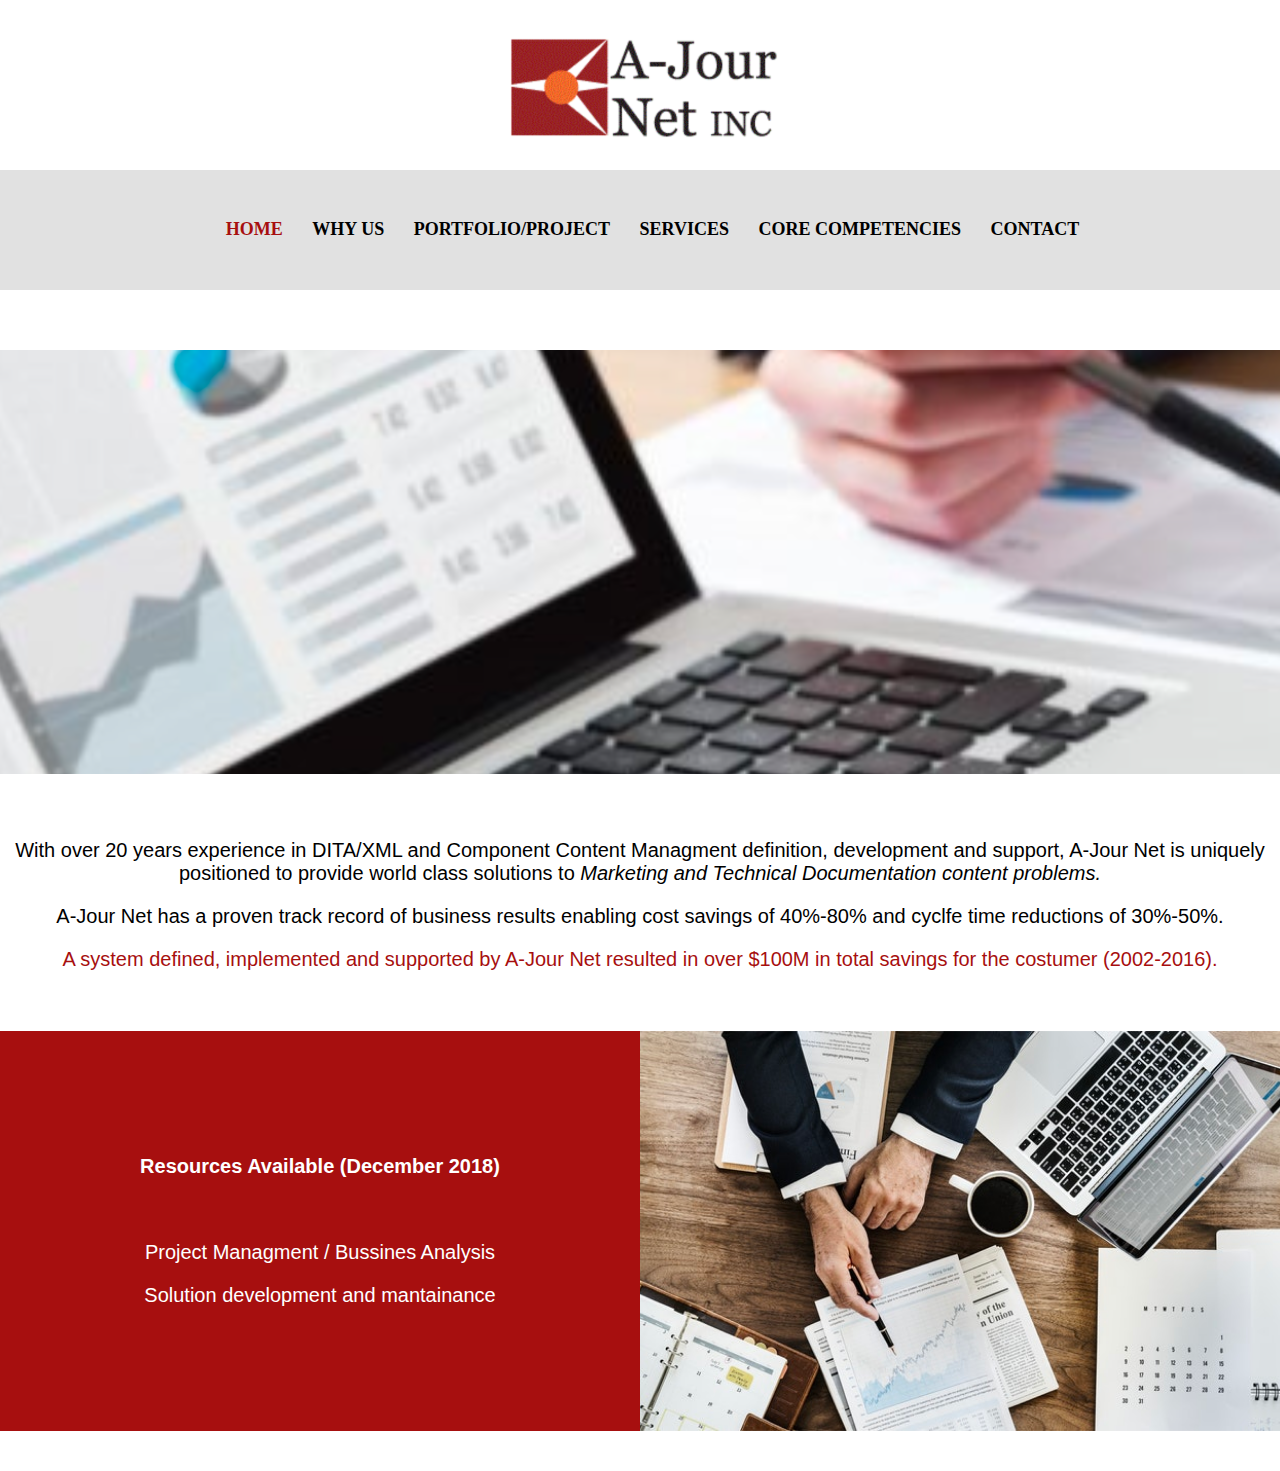
==== commit a5d3fe24: "small fixes" ====
--- a/index.html
+++ b/index.html
@@ -13,10 +13,10 @@
     <header>
         <nav>
             <ul>
-                <li><a href="index.html">HOME</a></li>
+                <li><a class=current href="index.html">HOME</a></li>
                 <li><a href="why.html">WHY US</a></li>
                 <li><a href="portfolio.html">PORTFOLIO/PROJECT</a></li>
-                <li><a class=current href="services.html">SERVICES</a></li>
+                <li><a href="services.html">SERVICES</a></li>
                 <li><a href="core.html">CORE COMPETENCIES</a></li>
                 <li><a href="contact.html">CONTACT</a></li>
             </ul>
@@ -50,5 +50,4 @@
         </section>
     </main>
 </body>
-
-</html>+</html>
--- a/style.css
+++ b/style.css
@@ -65,7 +65,7 @@
     color: #a70f0f
 }
 
-img .layout-img {
+.layout-img {
     width: 100vw;
 }
 
@@ -120,12 +120,16 @@
 }
 
 .contact-profile-list {
-    display: -webkit-inline-box;
+    display: flex;
     height: 30pc;
 }
 
 .contact-profile {
     width: 50%;
+}
+
+.contact-profile-pic {
+    width: 38%;
 }
 
 .contact-row input,
@@ -140,26 +144,23 @@
     color: #a70f0f;
 }
 
-.contact-profile h3 {
-    width: 20%;
-    margin: auto;
-    color: #a70f0f;
-    text-align: center;
-    height: 7pc;
-}
-
 .contact-row {
-    display: inline-flex;
+    display: flex;
     text-align: left;
-    padding-left: 3%;
-}
-
-.contact-column {
-    flex: 50%;
-}
-
-.contact-submit {
-    width: 90%;
+}
+
+.contact-column-left {
+    flex: 25%;
+    margin-left: 15%;
+}
+
+.contact-column-center {
+    flex: 5%;
+}
+
+.contact-column-right {
+    flex: 35%;
+    margin-right: 15%;
 }
 
 .contact-btn {
@@ -217,8 +218,51 @@
     width: 100px;
     margin-bottom: 40px;
     margin: 0px 50px 0px 60px;
+    height: 200px;
     float: left;
     overflow: initial;
+}
+
+#portfolio .row {
+    width: 100%;
+}
+
+#portfolio img {
+    transform: skewX(15deg);
+    margin-top: 25%;
+    margin-bottom: 15px;
+    width: 50%;
+    vertical-align: middle;
+}
+
+#portfolio .btns-row {
+    width: 50%;
+    display: inline-table;
+    transform: skewX(-15deg);
+}
+
+#portfolio .column {
+    vertical-align: middle;
+    width: 33%;
+    height: 300px;
+    margin-bottom: -5px;
+    border-top: solid 1px black;
+    border-bottom: solid 1px black;
+}
+
+#portfolio .btn {
+    background-color: #a70f0f;
+    color: white;
+    border-radius: 4px;
+    font-size: 18px;
+    width: 75%;
+    height: 15%;
+    margin-inline-start: 15%;
+    transform: skewX(15deg);
+}
+
+#portfolio h3 {
+    color: #a70f0f;
 }
 
 footer {
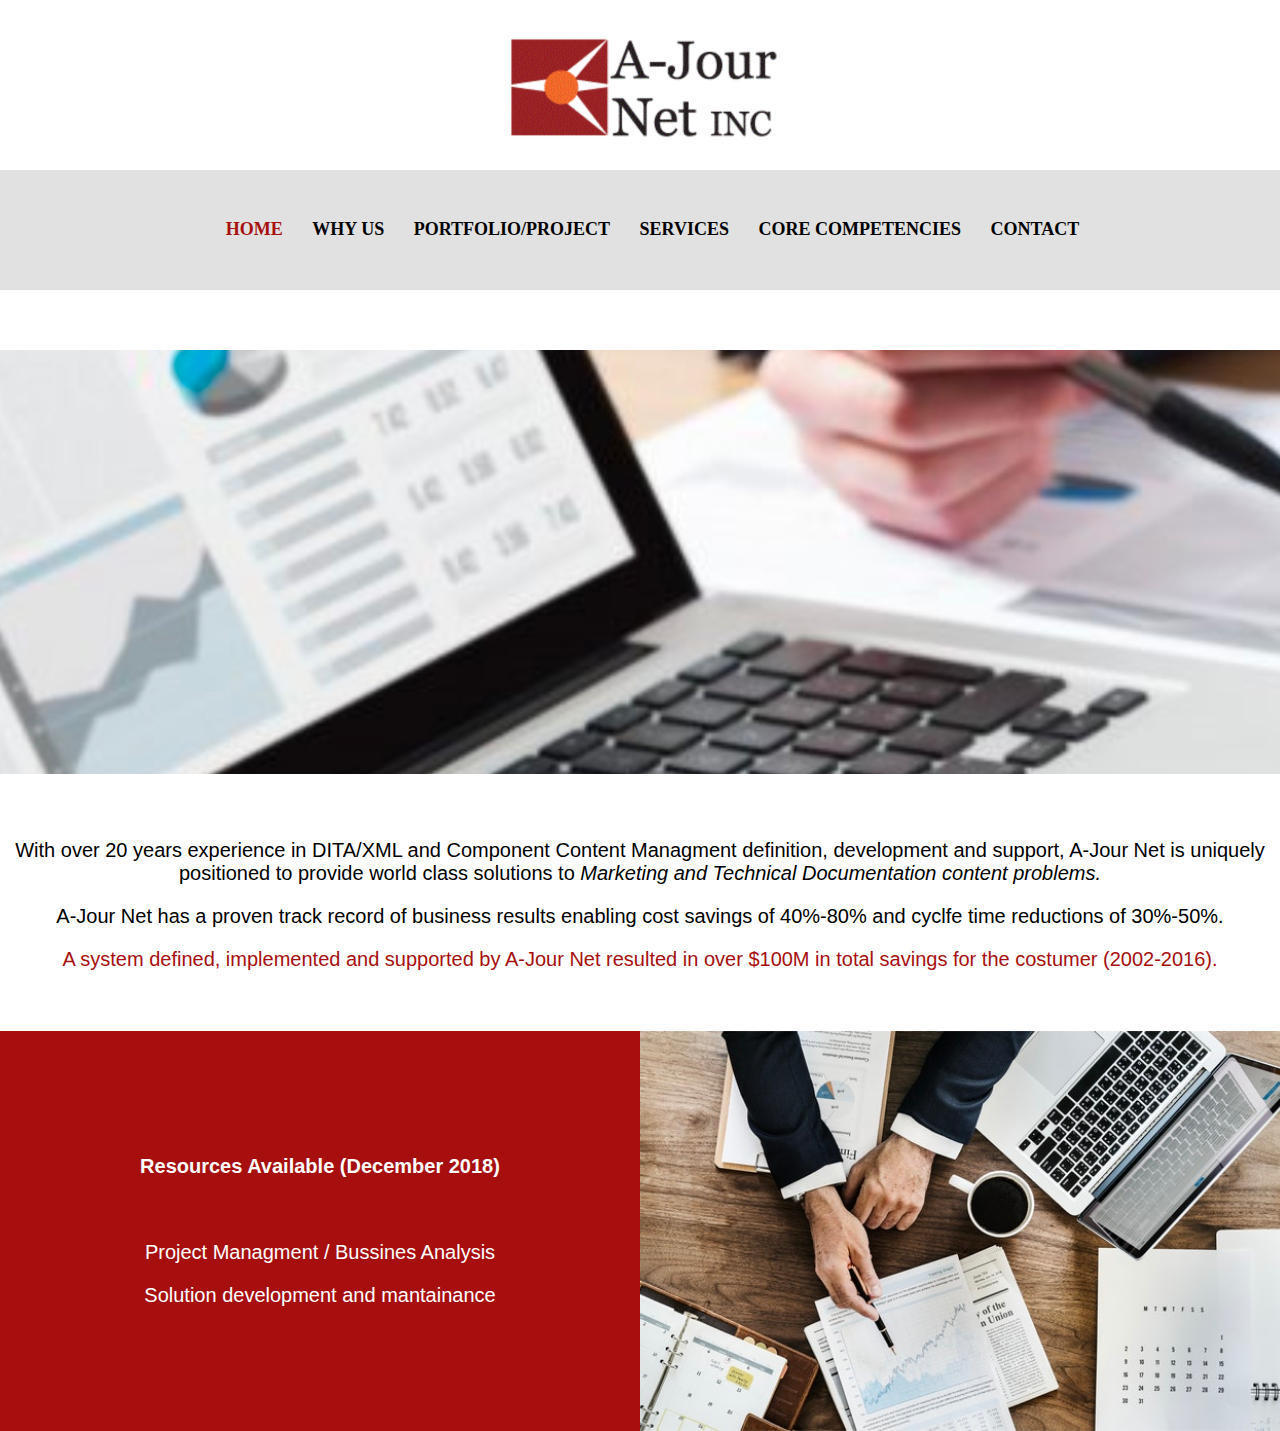
==== commit e5635591: "footer created" ====
--- a/index.html
+++ b/index.html
@@ -46,8 +46,9 @@
                     <img src="images/others/Image 5.svg" class="column-figure">
                 </div>
             </div>
-            </div>
+        </div>
         </section>
     </main>
+    <footer></footer>
 </body>
 </html>
--- a/style.css
+++ b/style.css
@@ -69,12 +69,16 @@
     width: 100vw;
 }
 
+div .small-column {
+    float: left;
+    width: 50%;
+}
+
 div .column {
     float: left;
     width: 50%;
     height: 400px;
     overflow: hidden;
-    margin-bottom: 40px;
 }
 
 div .triple-column {
@@ -130,6 +134,10 @@
 
 .contact-profile-pic {
     width: 38%;
+}
+
+.special-row {
+    display: inline-block;
 }
 
 .contact-row input,
@@ -266,6 +274,7 @@
 }
 
 footer {
-    text-align: center;
-    padding: 50px;
-}+    position: absolute;
+    width: 100%;
+    height: 2.5rem;
+}
